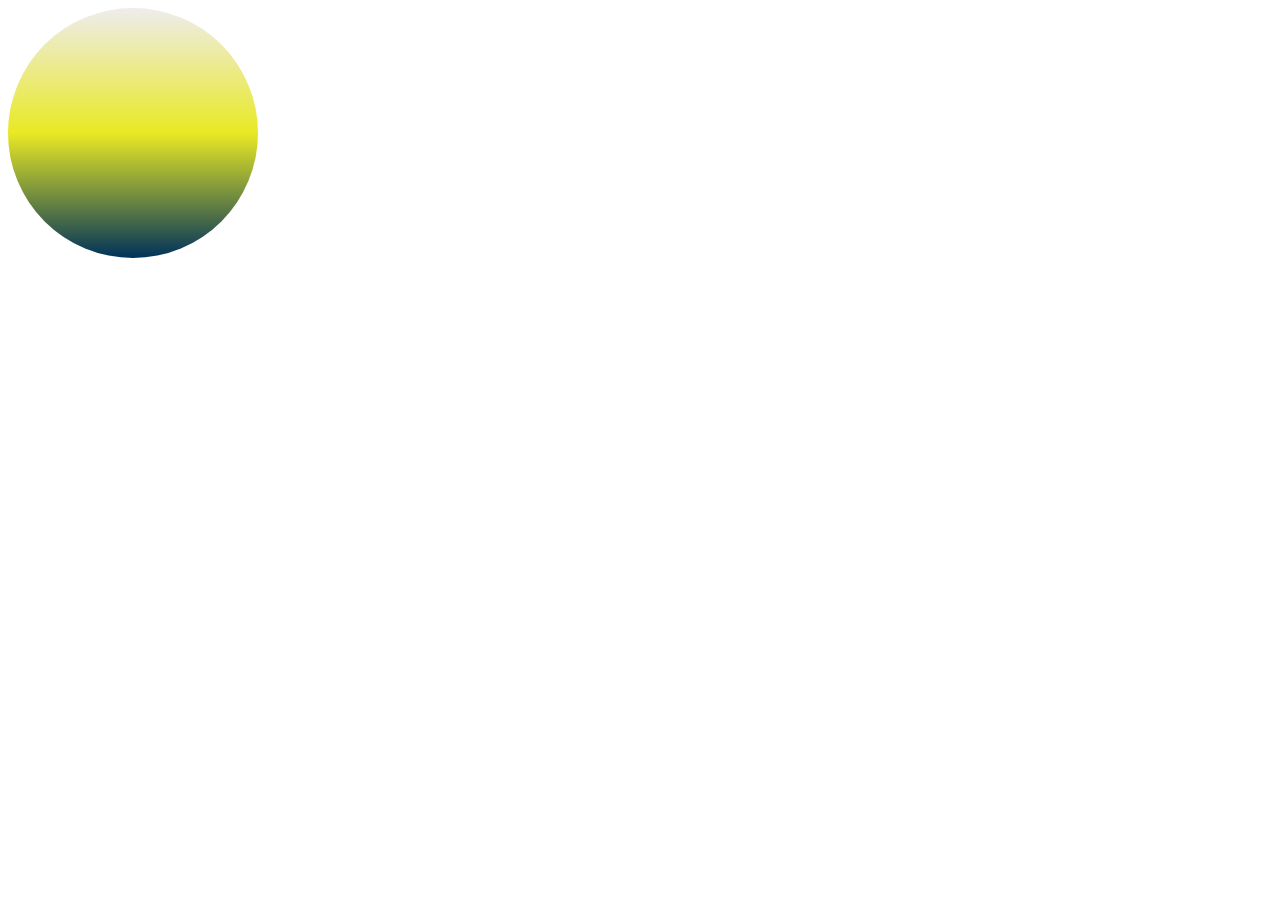
==== index.html @ 6e187801 "Under Maintance" ====
<!DOCTYPE html>
<html lang="en">
<head>
    <meta charset="UTF-8">
    <meta http-equiv="X-UA-Compatible" content="IE=edge">
    <meta name="viewport" content="width=device-width, initial-scale=1.0">
    <title>Under procces</title>
    <style>
        .maintance{
            height: 500px;
            width: 100%;
            background-image: url('https://www.seedprod.com/wp-content/uploads/2020/09/maintenance-mode-page-templates.jpg');
            background-position: center;
            background-size: auto;
            background-repeat: no-repeat;
        }
        #div1 {
            width: 220px;
            height: 200px;
            position:absolute;
            animation: mymove 4s infinite;
            background-image: linear-gradient(to bottom, rgb(238, 236, 236), #e9e923, rgb(0,50,90));
            
            border-radius: 50%;
            padding-top: 50px;
            padding-left: 30px;
            text-align: center;
        }

    @keyframes mymove {
        from {left: 0px;}
        to {left: 41%;};   
    }
    </style>
</head>
<body>
    <div id="div1"></div>
    <div class="maintance"> </div>
    <!-- <img src="https://www.seedprod.com/wp-content/uploads/2020/09/maintenance-mode-page-templates.jpg" alt=""> -->
    <script>
        const myTimeout = setTimeout(myGreeting, 3000);

        function myGreeting() {
            document.getElementById("div1").innerHTML = "<h1>Under Maintance</h1>"
        }
    </script>
</body>
</html>
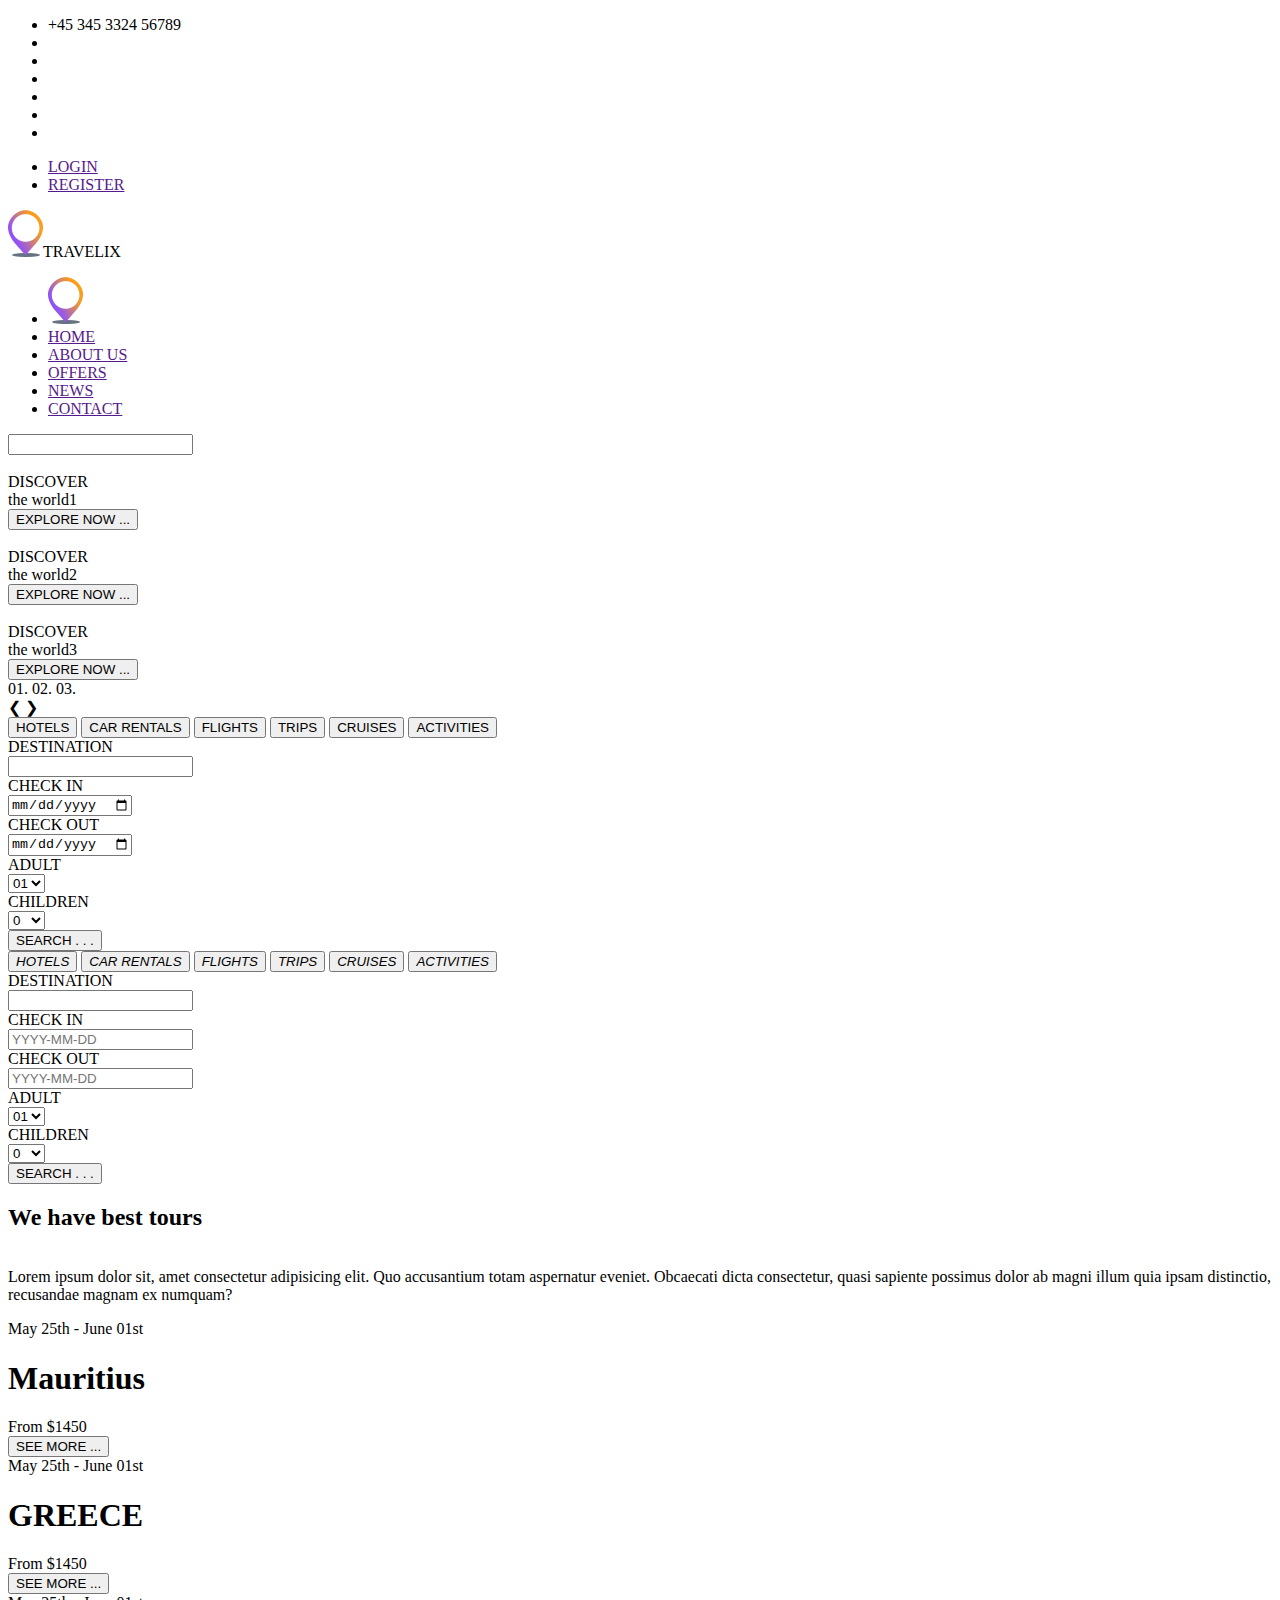
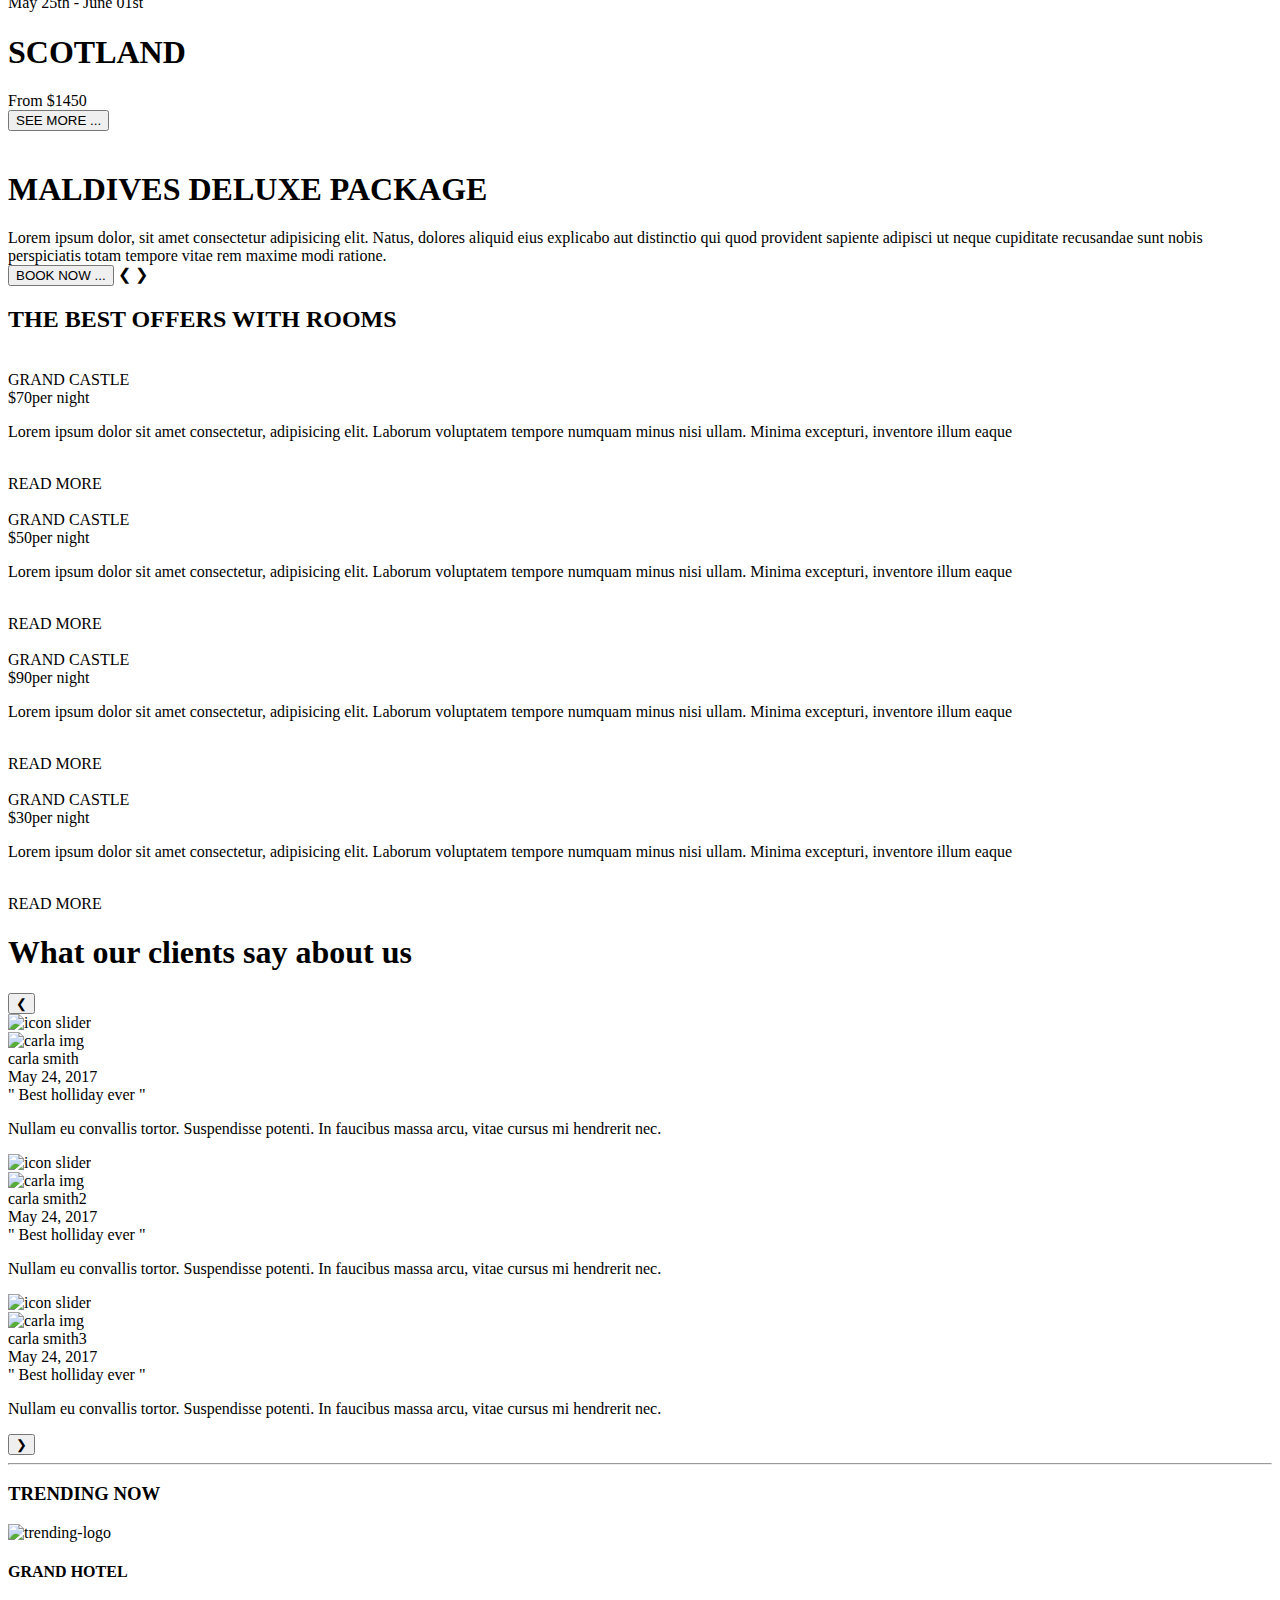
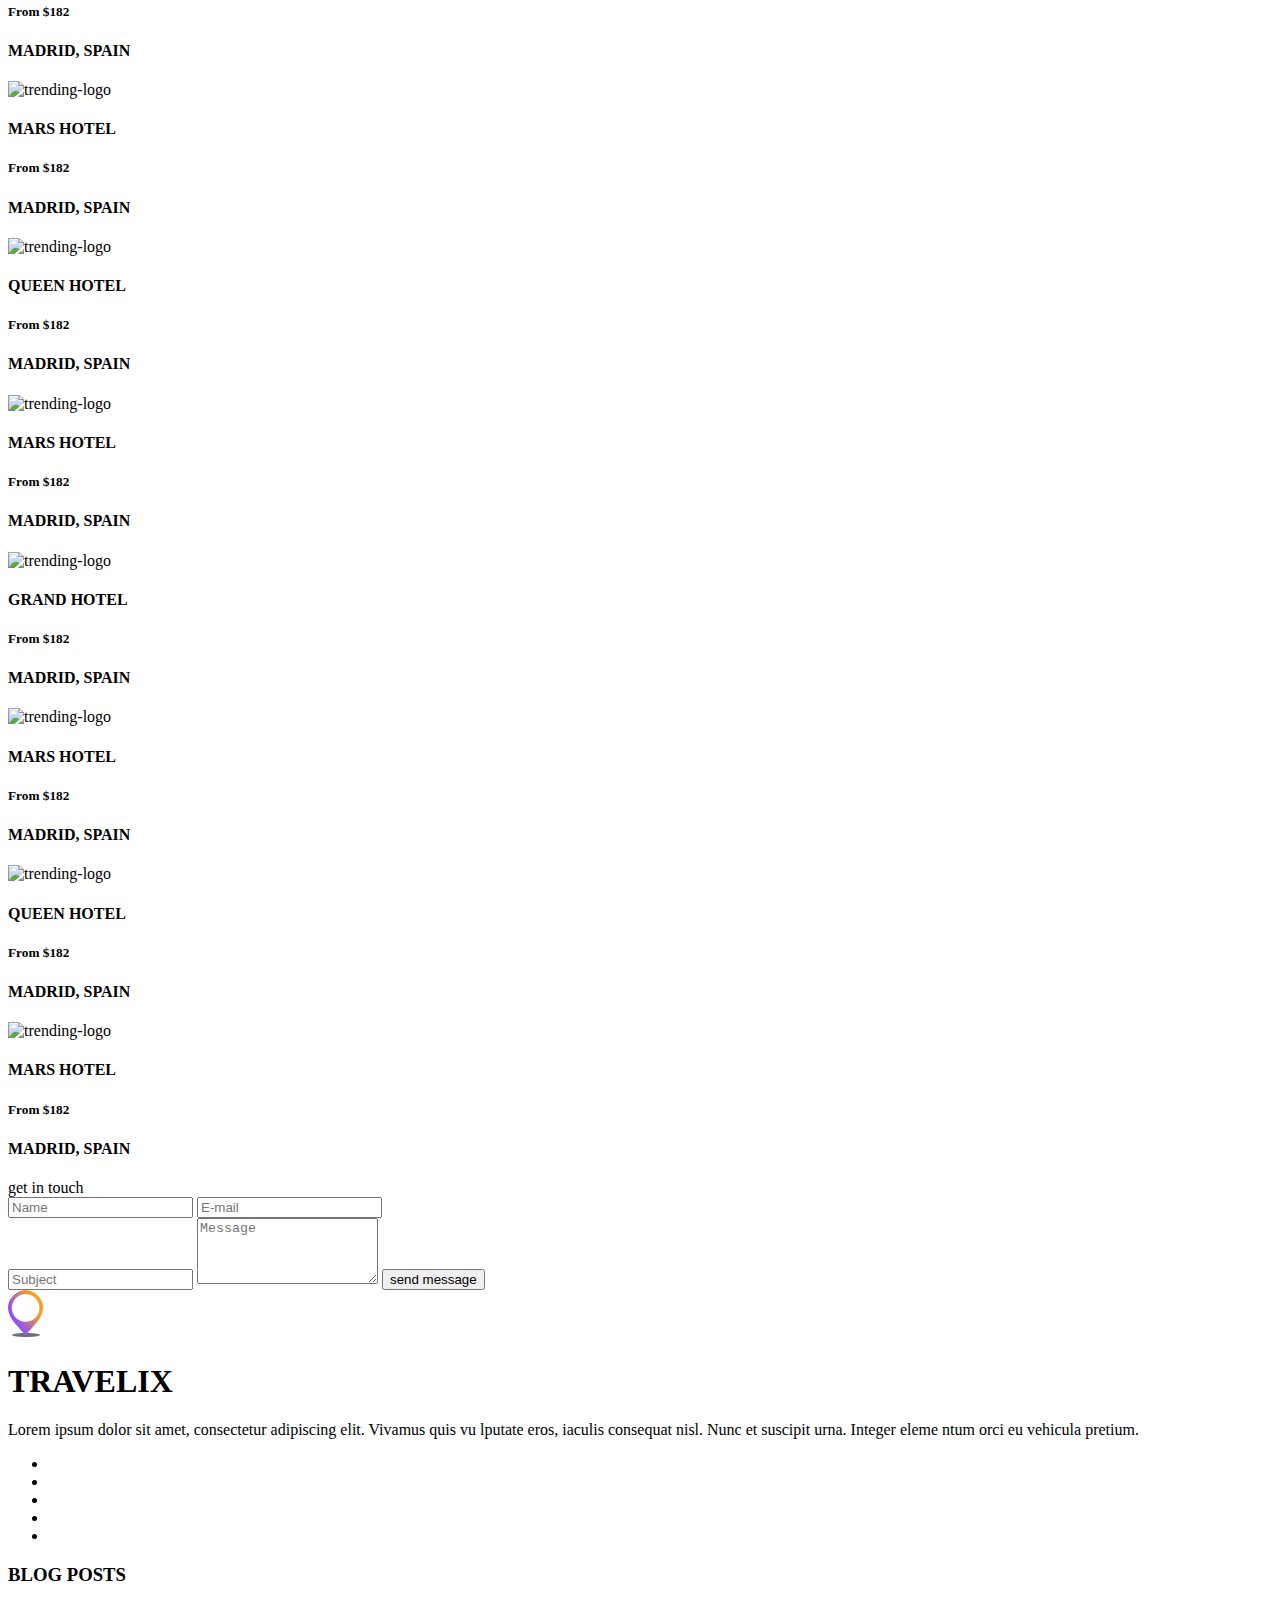
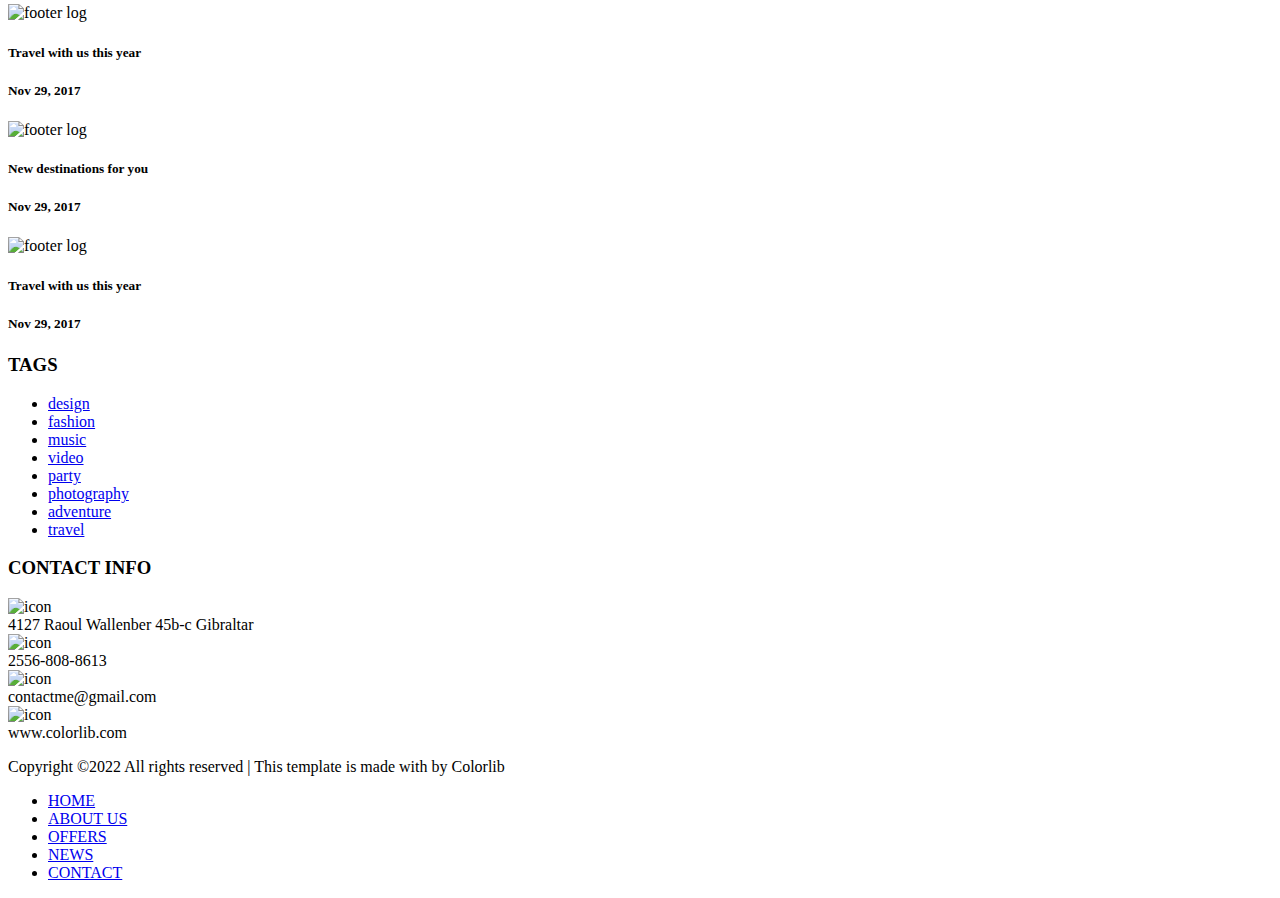
==== commit 77351bf9: "index file" ====
--- a/index.html
+++ b/index.html
@@ -4,45 +4,774 @@
     <meta charset="UTF-8">
     <meta http-equiv="X-UA-Compatible" content="IE=edge">
     <meta name="viewport" content="width=device-width, initial-scale=1.0">
-    <title>Under procces</title>
-    <style>
-        .maintance{
-            height: 500px;
-            width: 100%;
-            background-image: url('https://www.seedprod.com/wp-content/uploads/2020/09/maintenance-mode-page-templates.jpg');
-            background-position: center;
-            background-size: auto;
-            background-repeat: no-repeat;
-        }
-        #div1 {
-            width: 220px;
-            height: 200px;
-            position:absolute;
-            animation: mymove 4s infinite;
-            background-image: linear-gradient(to bottom, rgb(238, 236, 236), #e9e923, rgb(0,50,90));
-            
-            border-radius: 50%;
-            padding-top: 50px;
-            padding-left: 30px;
-            text-align: center;
-        }
-
-    @keyframes mymove {
-        from {left: 0px;}
-        to {left: 41%;};   
-    }
-    </style>
+    <title>Travelix</title>
+    <script src="https://kit.fontawesome.com/c14fc2b87b.js" crossorigin="anonymous"></script>
+    <!-- <script src="https://kit.fontawesome.com/052942d93d.js" crossorigin="anonymous"></script> -->
+    <link rel="preconnect" href="https://fonts.googleapis.com">
+    <link rel="preconnect" href="https://fonts.gstatic.com" crossorigin>
+    <link href="https://fonts.googleapis.com/css2?family=Abril+Fatface&family=Comforter&family=Dancing+Script:wght@700&family=El+Messiri&family=Inspiration&family=Lato:wght@300&family=Montserrat:ital@1&family=Roboto:wght@400;700&family=Sacramento&family=Twinkle+Star&display=swap" rel="stylesheet">
+    <link rel="stylesheet" href="css/index.css">
 </head>
 <body>
-    <div id="div1"></div>
-    <div class="maintance"> </div>
-    <!-- <img src="https://www.seedprod.com/wp-content/uploads/2020/09/maintenance-mode-page-templates.jpg" alt=""> -->
-    <script>
-        const myTimeout = setTimeout(myGreeting, 3000);
-
-        function myGreeting() {
-            document.getElementById("div1").innerHTML = "<h1>Under Maintance</h1>"
-        }
-    </script>
+    <div class="nav-container">
+        <div class="top-nav-bar">
+            <div class="left-part">
+                    <ul>
+                        <li class="phone">+45 345 3324 56789</li>
+                        <li class="icon"><a href=""><i class="fab fa-pinterest"></i></a></li>
+                        <li class="icon"><a href=""><i class="fab fa-facebook-f"></i></a></li>
+                        <li class="icon"><a href=""><i class="fab fa-twitter"></i></a></li>
+                        <li class="icon"><a href=""><i class="fab fa-facebook-f"></i></a></li>
+                        <li class="icon"><a href=""><i class="fab fa-twitter"></i></a></li>
+                        <li class="icon"><a href=""><i class="fab fa-linkedin-in"></i></a></li>
+                    </ul>
+            </div>
+            <div class="right-part">
+                    <ul>
+                        <li><a href="" class="login">LOGIN</a></li>
+                        <li><a href="" class="register"> REGISTER</a></li>
+                    </ul>
+            </div>
+        </div>
+        <div class="bottom-nav-bar">
+            <div class="logo">
+                <img src="[data-uri]" alt="">TRAVELIX
+            </div>
+            <div class="nav-bar">
+                <ul class="upper-target-ul">
+                    <div class="cross-mark"><i class="fas fa-times"></i></div>
+                    <li><img src="[data-uri]" alt=""></li>
+                    <li><a href="">HOME</a></li>
+                    <li><a href="">ABOUT US</a> </li>
+                    <li><a href="">OFFERS</a> </li>
+                    <li><a href="">NEWS</a> </li>
+                    <li><a href="">CONTACT</a> </li>
+                </ul>
+            </div>
+            <div class="search">
+                <input class="search-bar" type="text">
+                <i class="fas fa-search"></i>
+            </div>
+            <div class="burgur">
+                <div class="line1"></div>
+                <div class="line2"></div>
+                <div class="line3"></div>
+            </div>
+        </div>
+    </div>
+<!-- ---------------------------------------------------------------------------------------------------------------------------------- -->
+    <div class="slide-container">
+        <div class="slide fade">
+            <img src="https://preview.colorlib.com/theme/travelix/images/xhome_slider.jpg.pagespeed.ic.lLDKIDdpoS.webp" alt="">
+            <div class="caption">DISCOVER <br> <span>the world1 <br></span> 
+                <button class="explore">EXPLORE NOW ...</button>
+            </div>
+        </div>
+        <div class="slide fade">
+            <img src="https://preview.colorlib.com/theme/travelix/images/xhome_slider.jpg.pagespeed.ic.lLDKIDdpoS.webp" alt="">
+            <div class="caption">DISCOVER <br> <span>the world2 <br></span> 
+                <button class="explore">EXPLORE NOW ...</button>
+            </div>
+        </div>
+        <div class="slide fade">
+            <img src="https://preview.colorlib.com/theme/travelix/images/xhome_slider.jpg.pagespeed.ic.lLDKIDdpoS.webp" alt="">
+            <div class="caption">DISCOVER <br> <span>the world3 <br></span> 
+                <button class="explore">EXPLORE NOW ...</button>
+            </div>
+        </div>
+        <div class="click-number">        
+            <span class="number one" onclick="function_number(1)">01.</span>
+            <span class="number two" onclick="function_number(2)">02.</span>
+            <span class="number three" onclick="function_number(3)">03.</span>
+        </div>
+        <span class="arrow prev" onclick="controller(-1)">&#10094</span>
+        <span class="arrow next" onclick="controller(1)">&#10095</span>
+    </div>
+<!-- ---------------------------------------------------------------------------------------------------------------------------------- -->
+    <div class="options-form">
+        <div class="upper-options">
+                <button class="first-button"><i class="fas fa-hotel"></i><span>HOTELS</span></button>
+                <button><i class="fas fa-car"></i><span>CAR RENTALS</span></button>
+                <button><i class="fas fa-plane-departure"></i><span>FLIGHTS</span></button>
+                <button><i class="fas fa-umbrella-beach"></i><span>TRIPS</span></button>
+                <button><i class="fas fa-ship"></i><span>CRUISES</span></button>
+                <button class="last-button"><i class="fas fa-swimmer"></i><span>ACTIVITIES</span></button>
+        </div>
+        <div class="form-div">
+            <form class="destination-form">
+                <div class="destination-box1">                
+                    <label for="destination">DESTINATION</label><br>
+                    <input type="text">
+                </div>
+                <div class="destination-box2">
+                    <label for="checkin">CHECK IN</label><br>
+                    <input type="date">
+                </div>
+                <div class="destination-box3">
+                    <label for="checkout">CHECK OUT</label><br>
+                    <input type="date">
+                </div>
+                <div class="destination-box4">
+                    <label for="adultNumber">ADULT</label><br>
+                    <select name="" id="adults">
+                        <option value="1">01</option>
+                        <option value="2">02</option>
+                        <option value="3">03</option>
+                    </select>
+                </div>
+                <div class="destination-box5">
+                    <label for="childrenNumber">CHILDREN</label><br>
+                    <select name="" id="children">
+                            <option value="1">0</option>
+                            <option value="2">02</option>
+                            <option value="3">03</option>
+                    </select>
+                </div>
+                <div class="destination-box6">
+                    <input type="submit" value="SEARCH . . .">
+                </div>
+            </form>
+        </div>
+    </div>
+    <div class="options-and-form-box">
+        <div class="options-div">
+            <button><i class="fas fa-hotel"><span>HOTELS</span></i></button>
+            <button><i class="fas fa-car"><span>CAR RENTALS</span></i></button>
+            <button><i class="fas fa-plane-departure"><span>FLIGHTS</span></i></button>
+            <button><i class="fas fa-umbrella-beach"><span>TRIPS</span></i></button>
+            <button><i class="fas fa-ship"><span>CRUISES</span></i></button>
+            <button><i class="fas fa-swimmer"><span>ACTIVITIES</span></i></button>
+        </div>
+        <div class="forms-div">
+            <div class="box1">
+                <label for="destination">DESTINATION</label><br>
+                <input type="text">
+            </div>
+            <div class="box2">
+                <label for="checkin">CHECK IN</label><br>
+                <input type="text" placeholder="YYYY-MM-DD">
+            </div>
+            <div class="box3">
+                <label for="destination">CHECK OUT</label><br>
+                <input type="text" placeholder="YYYY-MM-DD">
+            </div>
+            <div class="box4">
+                <label for="adultNumber">ADULT</label><br>
+                <select name="" id="adults">
+                    <option value="1">01</option>
+                    <option value="2">02</option>
+                    <option value="3">03</option>
+                </select>
+            </div>
+            <div class="box5">
+                <label for="childrenNumber">CHILDREN</label><br>
+                <select name="" id="children">
+                        <option value="1">0</option>
+                        <option value="2">02</option>
+                        <option value="3">03</option>
+                </select>
+            </div>
+            <div class="box6">
+                <input type="submit" id="submit" value="SEARCH . . .">
+            </div>
+        </div>
+    </div>
+<!-- ---------------------------------------------------------------------------------------------------------------------------------- -->
+    <div class="best-tours">
+        <div class="description">
+            <h2>We have best tours</h2>
+            <p><br> Lorem ipsum dolor sit, amet consectetur adipisicing elit. Quo accusantium totam aspernatur eveniet. Obcaecati dicta consectetur, quasi sapiente possimus dolor ab magni illum quia ipsam distinctio, recusandae magnam ex numquam?</p>
+        </div>
+        <div class="cards">
+            <div class="card mauritius">
+                <div class="div-date">
+                     May 25th - June 01st   
+                </div>
+                <div class="name-div">
+                    <h1>Mauritius</h1>
+                    <div class="price">From $1450</div>
+                    <div class="rating rating_4">
+                        <i class="fa fa-star star1"></i>
+                        <i class="fa fa-star star2"></i>
+                        <i class="fa fa-star star3"></i>
+                        <i class="fa fa-star star4"></i>
+                        <i class="fa fa-star star5"></i>
+                    </div>
+                </div>
+                <button class="see-more">SEE MORE ...</button>
+            </div>
+            <div class="card greece">
+                <div class="div-date">
+                    May 25th - June 01st   
+               </div>
+               <div class="name-div">
+                   <h1>GREECE</h1>
+                   <div class="price">From $1450</div>
+                   <div class="rating rating_4">
+                       <i class="fa fa-star star1"></i>
+                       <i class="fa fa-star star2"></i>
+                       <i class="fa fa-star star3"></i>
+                       <i class="fa fa-star star4"></i>
+                       <i class="fa fa-star star5"></i>
+                   </div>
+               </div>
+               <button class="see-more">SEE MORE ...</button>
+            </div>
+            <div class="card scotland">
+                <div class="div-date">
+                    May 25th - June 01st   
+               </div>
+               <div class="name-div">
+                   <h1>SCOTLAND</h1>
+                   <div class="price">From $1450</div>
+                   <div class="rating rating_4">
+                       <i class="fa fa-star star1"></i>
+                       <i class="fa fa-star star2"></i>
+                       <i class="fa fa-star star3"></i>
+                       <i class="fa fa-star star4"></i>
+                       <i class="fa fa-star star5"></i>
+                   </div>
+               </div>
+               <button class="see-more">SEE MORE ...</button>
+            </div>
+        </div>
+    </div>
+<!-- ---------------------------------------------------------------------------------------------------------------------------------- -->
+    <div class="maldives-deluxe-container">
+        <div class="image">
+            <img src="https://preview.colorlib.com/theme/travelix/images/xcta.jpg.pagespeed.ic.m69gPEowgD.webp" alt="">
+        </div>
+        <div class="overall-container">
+            <div class="heading">
+                <h1>MALDIVES DELUXE PACKAGE</h1>
+            </div>
+            <div class="star">
+                <i class="fa fa-star star1"></i>
+                <i class="fa fa-star star2"></i>
+                <i class="fa fa-star star3"></i>
+                <i class="fa fa-star star4"></i>
+                <i class="fa fa-star star5"></i>
+            </div>
+            <div class="content">
+                Lorem ipsum dolor, sit amet consectetur adipisicing elit. Natus, dolores aliquid eius explicabo aut distinctio qui quod provident sapiente adipisci ut neque cupiditate recusandae sunt nobis perspiciatis totam tempore vitae rem maxime modi ratione.
+            </div>
+            <button class="book-now">BOOK NOW ...</button>
+            <span class="arrow prev" onclick="controller(-1)">&#10094</span>
+            <span class="arrow next" onclick="controller(1)">&#10095</span>
+        </div>
+    </div>
+<!-- ---------------------------------------------------------------------------------------------------------------------------------- -->
+
+<div class="best-offers">
+    <div class="heading">
+        <h2>THE BEST OFFERS WITH ROOMS</h2>
+    </div>
+    <div class="offers-grid">
+        <div class="grid1 all-grid">
+            <div class="box1">
+                <img src="https://preview.colorlib.com/theme/travelix/images/xoffer_1.jpg.pagespeed.ic.LnLHOsFCJq.webp" alt="">
+                <div class="offer-title">
+                    GRAND CASTLE
+                </div>
+            </div>
+            <div class="box2">
+                <div class="offers_price">$70<span>per night</span></div>
+                <div class="star">
+                    <i class="fa fa-star star1"></i>
+                    <i class="fa fa-star star2"></i>
+                    <i class="fa fa-star star3"></i>
+                    <i class="fa fa-star star4"></i>
+                    <i class="fa fa-star star5"></i>
+                </div>
+                <div class="offer-desciption">
+                    <p>Lorem ipsum dolor sit amet consectetur, adipisicing elit. Laborum voluptatem tempore numquam minus nisi ullam. Minima excepturi, inventore illum eaque   </p>
+                </div>
+
+                <div class="icon">
+                    <img src="https://preview.colorlib.com/theme/travelix/images/xpost.png.pagespeed.ic.8S9NJqfU1S.webp" alt="">
+                    <img src="https://preview.colorlib.com/theme/travelix/images/xcompass.png.pagespeed.ic.BMlGyHi2Dm.webp" alt="">
+                    <img src="https://preview.colorlib.com/theme/travelix/images/xbicycle.png.pagespeed.ic.-D-2GN2myH.webp" alt="">
+                    <img src="https://preview.colorlib.com/theme/travelix/images/xsailboat.png.pagespeed.ic.bAIbYdxQvf.webp" alt="">
+                </div>
+                <div class="read-more">READ MORE</div>
+            </div>
+        </div>
+        <div class="grid2 all-grid">
+            <div class="box1">
+                <img src="https://preview.colorlib.com/theme/travelix/images/xoffer_2.jpg.pagespeed.ic.HA9cJExNCg.webp" alt="">
+                <div class="offer-title">
+                    GRAND CASTLE
+                </div>
+            </div>
+            <div class="box2">
+                <div class="offers_price">$50<span>per night</span></div>
+                <div class="star">
+                    <i class="fa fa-star star1"></i>
+                    <i class="fa fa-star star2"></i>
+                    <i class="fa fa-star star3"></i>
+                    <i class="fa fa-star star4"></i>
+                    <i class="fa fa-star star5"></i>
+                </div>
+                <div class="offer-desciption">
+                    <p>Lorem ipsum dolor sit amet consectetur, adipisicing elit. Laborum voluptatem tempore numquam minus nisi ullam. Minima excepturi, inventore illum eaque   </p>
+                </div>
+
+                <div class="icon">
+                    <img src="https://preview.colorlib.com/theme/travelix/images/xpost.png.pagespeed.ic.8S9NJqfU1S.webp" alt="">
+                    <img src="https://preview.colorlib.com/theme/travelix/images/xcompass.png.pagespeed.ic.BMlGyHi2Dm.webp" alt="">
+                    <img src="https://preview.colorlib.com/theme/travelix/images/xbicycle.png.pagespeed.ic.-D-2GN2myH.webp" alt="">
+                    <img src="https://preview.colorlib.com/theme/travelix/images/xsailboat.png.pagespeed.ic.bAIbYdxQvf.webp" alt="">
+                </div>
+                <div class="read-more">READ MORE</div>
+            </div>
+        </div>
+        <div class="grid3 all-grid">
+            <div class="box1">
+                <img src="https://preview.colorlib.com/theme/travelix/images/xoffer_3.jpg.pagespeed.ic.9JfYNcm8fb.webp" alt="">
+                <div class="offer-title">
+                    GRAND CASTLE
+                </div>
+            </div>
+            <div class="box2">
+                <div class="offers_price">$90<span>per night</span></div>
+                <div class="star">
+                    <i class="fa fa-star star1"></i>
+                    <i class="fa fa-star star2"></i>
+                    <i class="fa fa-star star3"></i>
+                    <i class="fa fa-star star4"></i>
+                    <i class="fa fa-star star5"></i>
+                </div>
+                <div class="offer-desciption">
+                    <p>Lorem ipsum dolor sit amet consectetur, adipisicing elit. Laborum voluptatem tempore numquam minus nisi ullam. Minima excepturi, inventore illum eaque   </p>
+                </div>
+
+                <div class="icon">
+                    <img src="https://preview.colorlib.com/theme/travelix/images/xpost.png.pagespeed.ic.8S9NJqfU1S.webp" alt="">
+                    <img src="https://preview.colorlib.com/theme/travelix/images/xcompass.png.pagespeed.ic.BMlGyHi2Dm.webp" alt="">
+                    <img src="https://preview.colorlib.com/theme/travelix/images/xbicycle.png.pagespeed.ic.-D-2GN2myH.webp" alt="">
+                    <img src="https://preview.colorlib.com/theme/travelix/images/xsailboat.png.pagespeed.ic.bAIbYdxQvf.webp" alt="">
+                </div>
+                <div class="read-more">READ MORE</div>
+            </div>
+        </div>
+        <div class="grid4 all-grid">
+            <div class="box1">
+                <img src="https://preview.colorlib.com/theme/travelix/images/xoffer_4.jpg.pagespeed.ic.sP-uVX8-UR.webp" alt="">
+                <div class="offer-title">
+                    GRAND CASTLE
+                </div>
+            </div>
+            <div class="box2">
+                <div class="offers_price">$30<span>per night</span></div>
+                <div class="star">
+                    <i class="fa fa-star star1"></i>
+                    <i class="fa fa-star star2"></i>
+                    <i class="fa fa-star star3"></i>
+                    <i class="fa fa-star star4"></i>
+                    <i class="fa fa-star star5"></i>
+                </div>
+                <div class="offer-desciption">
+                    <p>Lorem ipsum dolor sit amet consectetur, adipisicing elit. Laborum voluptatem tempore numquam minus nisi ullam. Minima excepturi, inventore illum eaque   </p>
+                </div>
+
+                <div class="icon">
+                    <img src="https://preview.colorlib.com/theme/travelix/images/xpost.png.pagespeed.ic.8S9NJqfU1S.webp" alt="">
+                    <img src="https://preview.colorlib.com/theme/travelix/images/xcompass.png.pagespeed.ic.BMlGyHi2Dm.webp" alt="">
+                    <img src="https://preview.colorlib.com/theme/travelix/images/xbicycle.png.pagespeed.ic.-D-2GN2myH.webp" alt="">
+                    <img src="https://preview.colorlib.com/theme/travelix/images/xsailboat.png.pagespeed.ic.bAIbYdxQvf.webp" alt="">
+                </div>
+                <div class="read-more">READ MORE</div>
+            </div>
+        </div>
+    </div>
+</div>
+
+
+<!-- BY SURAJ--------------------------------------------- -->
+<div class="client">
+    <h1>What our clients say about us</h1>
+    <div class="test_slide_container" onload="show()">
+        <div class="left-button" class="button">
+            <button onclick="moveLeft()">&#10094;</button>
+        </div>
+        <div class="test-item" id="c1">
+            <div class="test-icon">
+                <img src="https://preview.colorlib.com/theme/travelix/images/xbackpack.png.pagespeed.ic.FSTbvACRee.webp"
+                    alt="icon slider">
+            </div>
+            <div class="test-item-img-container">
+                <img src="https://preview.colorlib.com/theme/travelix/images/xtest_1.jpg.pagespeed.ic.-6ItEd8cDS.webp"
+                    alt="carla img">
+            </div>
+            <div class="test_item_info">
+                <div class="test_name">carla smith</div>
+                <div class="test_date">May 24, 2017</div>
+            </div>
+            <div class="test-quote">
+                <div class="test_quote_title">" Best holliday ever "</div>
+                <p class="test_quote_text">Nullam eu convallis tortor. Suspendisse potenti. In faucibus massa arcu,
+                    vitae cursus mi hendrerit nec.</p>
+            </div>
+        </div>
+
+
+        <div class="test-item" id="c2">
+            <div class="test-icon">
+                <img src="https://preview.colorlib.com/theme/travelix/images/xbackpack.png.pagespeed.ic.FSTbvACRee.webp"
+                    alt="icon slider">
+            </div>
+            <div class="test-item-img-container">
+                <img src="https://preview.colorlib.com/theme/travelix/images/xtest_3.jpg.pagespeed.ic.ewoEOM4gUF.webp"
+                    alt="carla img">
+            </div>
+            <div class="test_item_info">
+                <div class="test_name">carla smith2</div>
+                <div class="test_date">May 24, 2017</div>
+            </div>
+            <div class="test-quote">
+                <div class="test_quote_title">" Best holliday ever "</div>
+                <p class="test_quote_text">Nullam eu convallis tortor. Suspendisse potenti. In faucibus massa arcu,
+                    vitae cursus mi hendrerit nec.</p>
+            </div>
+        </div>
+
+        <div class="test-item" id="c3">
+            <div class="test-icon">
+                <img src="https://preview.colorlib.com/theme/travelix/images/xbackpack.png.pagespeed.ic.FSTbvACRee.webp"
+                    alt="icon slider">
+            </div>
+            <div class="test-item-img-container">
+                <img src="https://preview.colorlib.com/theme/travelix/images/xtest_2.jpg.pagespeed.ic.PdNyty5fyM.webp"
+                    alt="carla img">
+            </div>
+            <div class="test_item_info">
+                <div class="test_name">carla smith3</div>
+                <div class="test_date">May 24, 2017</div>
+            </div>
+            <div class="test-quote">
+                <div class="test_quote_title">" Best holliday ever "</div>
+                <p class="test_quote_text">Nullam eu convallis tortor. Suspendisse potenti. In faucibus massa arcu,
+                    vitae cursus mi hendrerit nec.</p>
+            </div>
+        </div>
+
+        <!-- <div class="test-item" id="c4">
+            <div class="test-icon">
+                <img src="https://preview.colorlib.com/theme/travelix/images/xbackpack.png.pagespeed.ic.FSTbvACRee.webp"
+                    alt="icon slider">
+            </div>
+            <div class="test-item-img-container">
+                <img src="https://preview.colorlib.com/theme/travelix/images/xtest_1.jpg.pagespeed.ic.-6ItEd8cDS.webp"
+                    alt="carla img">
+            </div>
+            <div class="test_item_info">
+                <div class="test_name">carla smith4</div>
+                <div class="test_date">May 24, 2017</div>
+            </div>
+            <div class="test-quote">
+                <div class="test_quote_title">" Best holliday ever "</div>
+                <p class="test_quote_text">Nullam eu convallis tortor. Suspendisse potenti. In faucibus massa arcu,
+                    vitae cursus mi hendrerit nec.</p>
+            </div>
+        </div> -->
+
+        <!-- <div class="test-item" id="c5">
+            <div class="test-icon">
+                <img src="https://preview.colorlib.com/theme/travelix/images/xbackpack.png.pagespeed.ic.FSTbvACRee.webp"
+                    alt="icon slider">
+            </div>
+            <div class="test-item-img-container">
+                <img src="https://preview.colorlib.com/theme/travelix/images/xtest_1.jpg.pagespeed.ic.-6ItEd8cDS.webp"
+                    alt="carla img">
+            </div>
+            <div class="test_item_info">
+                <div class="test_name">carla smith5</div>
+                <div class="test_date">May 24, 2017</div>
+            </div>
+            <div class="test-quote">
+                <div class="test_quote_title">" Best holliday ever "</div>
+                <p class="test_quote_text">Nullam eu convallis tortor. Suspendisse potenti. In faucibus massa arcu,
+                    vitae cursus mi hendrerit nec.</p>
+            </div>
+        </div> -->
+
+
+
+        <div class="right-button" class="button">
+            <button onclick="moveRight()">&#10095;</button>
+        </div>
+    </div>
+</div>
+
+<!-- client html end -->
+<hr class="after-client">
+
+<!-- trending html start -->
+<div class="home-trending">
+    <h3>TRENDING NOW</h3>
+    <div class="trending-hotels-container">
+
+        <div class="trending-hotels-card">
+            <div class="trending-logo">
+                <img src="https://preview.colorlib.com/theme/travelix/images/xtrend_1.png.pagespeed.ic.T7lv0FH9k0.webp"
+                    alt="trending-logo">
+            </div>
+            <div class="trending-description">
+                <h4>GRAND HOTEL</h4>
+                <h5>From $182</h5>
+                <h4>MADRID, SPAIN</h4>
+            </div>
+        </div>
+
+        <div class="trending-hotels-card">
+            <div class="trending-logo">
+                <img src="https://preview.colorlib.com/theme/travelix/images/xtrend_2.png.pagespeed.ic.RVoMK96K_o.webp"
+                    alt="trending-logo">
+            </div>
+            <div class="trending-description">
+                <h4>MARS HOTEL</h4>
+                <h5>From $182</h5>
+                <h4>MADRID, SPAIN</h4>
+            </div>
+        </div>
+
+        <div class="trending-hotels-card">
+            <div class="trending-logo">
+                <img src="https://preview.colorlib.com/theme/travelix/images/xtrend_3.png.pagespeed.ic.r-Q1a1RUR6.webp"
+                    alt="trending-logo">
+            </div>
+            <div class="trending-description">
+                <h4>QUEEN HOTEL</h4>
+                <h5>From $182</h5>
+                <h4>MADRID, SPAIN</h4>
+            </div>
+        </div>
+
+        <div class="trending-hotels-card">
+            <div class="trending-logo">
+                <img src="https://preview.colorlib.com/theme/travelix/images/xtrend_4.png.pagespeed.ic.IIP5He-Ysz.webp"
+                    alt="trending-logo">
+            </div>
+            <div class="trending-description">
+                <h4>MARS HOTEL</h4>
+                <h5>From $182</h5>
+                <h4>MADRID, SPAIN</h4>
+            </div>
+        </div>
+
+        <div class="trending-hotels-card">
+            <div class="trending-logo">
+                <img src="https://preview.colorlib.com/theme/travelix/images/xtrend_5.png.pagespeed.ic.7EI7n6G_29.webp"
+                    alt="trending-logo">
+            </div>
+            <div class="trending-description">
+                <h4>GRAND HOTEL</h4>
+                <h5>From $182</h5>
+                <h4>MADRID, SPAIN</h4>
+            </div>
+        </div>
+
+        <div class="trending-hotels-card">
+            <div class="trending-logo">
+                <img src="https://preview.colorlib.com/theme/travelix/images/xtrend_6.png.pagespeed.ic.VzjfNeZa0P.webp"
+                    alt="trending-logo">
+            </div>
+            <div class="trending-description">
+                <h4>MARS HOTEL</h4>
+                <h5>From $182</h5>
+                <h4>MADRID, SPAIN</h4>
+            </div>
+        </div>
+
+        <div class="trending-hotels-card">
+            <div class="trending-logo">
+                <img src="https://preview.colorlib.com/theme/travelix/images/xtrend_7.png.pagespeed.ic.zHzApqDPn0.webp"
+                    alt="trending-logo">
+            </div>
+            <div class="trending-description">
+                <h4>QUEEN HOTEL</h4>
+                <h5>From $182</h5>
+                <h4>MADRID, SPAIN</h4>
+            </div>
+        </div>
+
+        <div class="trending-hotels-card">
+            <div class="trending-logo">
+                <img src="https://preview.colorlib.com/theme/travelix/images/xtrend_8.png.pagespeed.ic.PnOWJ1cx4g.webp"
+                    alt="trending-logo">
+            </div>
+            <div class="trending-description">
+                <h4>MARS HOTEL</h4>
+                <h5>From $182</h5>
+                <h4>MADRID, SPAIN</h4>
+            </div>
+        </div>
+
+    </div>
+</div>
+
+<!-- trending html end -->
+
+
+
+
+<!-- background with get in touch start -->
+<div class="container-bg">
+    <div class="contact_form_container">
+        <div class="contact_title">get in touch</div>
+        <form action="#" id="contact_form" class="contact_form">
+            <div>
+                <input type="text" id="contact_form_name" class="contact_form_name input_field" placeholder="Name"
+                    required="" data-error="Name is required.">
+                <input type="text" id="contact_form_email" class="contact_form_email input_field"
+                    placeholder="E-mail" required="" data-error="Email is required.">
+            </div>
+
+            <input type="text" id="contact_form_subject" class="contact_form_subject input_field"
+                placeholder="Subject" required="" data-error="Subject is required.">
+            <textarea id="contact_form_message" class="text_field contact_form_message" name="message" rows="4"
+                placeholder="Message" required="" data-error="Please, write us a message."></textarea>
+            <button type="submit" id="form_submit_button" class="form_submit_button button">send message
+                <span></span>
+                <span></span>
+                <span></span>
+            </button>
+        </form>
+    </div>
+
+</div>
+
+</div>
+<!-- background with get touch in end -->
+
+
+<!-- top footer start -->
+<div class="top-footer">
+    <div>
+        <div>
+            <div>
+                <img  src="[data-uri]"
+                alt="LOGO" srcset="">
+            </div>
+            
+            <h1>TRAVELIX</h1>
+        </div>
+        <p>Lorem ipsum dolor sit amet, consectetur adipiscing elit. Vivamus quis vu lputate eros, iaculis consequat
+            nisl. Nunc et suscipit urna. Integer eleme ntum orci eu vehicula pretium.</p>
+        <ul>
+            <li><a href="#"><i class="fab fa-facebook"></i></a></li>
+            <li><a href="#"><i class="fab fa-pinterest"></i></a></li>
+            <li><a href="#"><i class="fab fa-twitter"></i></a></li>
+            <li><a href="#"><i class="fab fa-behance"></i></a></li>
+            <li><a href="#"><i class="fab fa-linkedin"></i></a></li>
+        </ul>
+    </div>
+
+    <div>
+        <h3>BLOG POSTS</h3>
+        <div>
+            <div class="blog-post-logo-container">
+                <img src="https://preview.colorlib.com/theme/travelix/images/xfooter_blog_1.jpg.pagespeed.ic.n5JT1wzbm-.webp"
+                alt="footer log">
+            </div>
+            
+            <div>
+                <h5>Travel with us this year</h5>
+                <h5>Nov 29, 2017</h5>
+            </div>
+        </div>
+        <div>
+            <div class="blog-post-logo-container">
+                <img src="https://preview.colorlib.com/theme/travelix/images/xfooter_blog_2.jpg.pagespeed.ic.u_Bp7zMu38.webp"
+                alt="footer log">
+            </div>
+            
+            <div>
+                <h5>New destinations for you</h5>
+                <h5>Nov 29, 2017</h5>
+            </div>
+        </div>
+        <div>
+            <div class="blog-post-logo-container">
+                <img src="https://preview.colorlib.com/theme/travelix/images/xfooter_blog_3.jpg.pagespeed.ic.XDkX_CloU3.webp"
+                alt="footer log">
+            </div>
+            
+            <div>
+                <h5>Travel with us this year</h5>
+                <h5>Nov 29, 2017</h5>
+            </div>
+        </div>
+    </div>
+
+    <div class="top-footer-tag-container">
+        <h3>TAGS</h3>
+        <div>
+            <ul>
+                <li><a href="#">design</a></li>
+                <li><a href="#">fashion</a></li>
+                <li><a href="#">music</a></li>
+                <li><a href="#">video</a></li>
+                <li><a href="#">party</a></li>
+                <li><a href="#">photography</a></li>
+                <li><a href="#">adventure</a></li>
+                <li><a href="#">travel</a></li>
+            </ul>
+        </div>
+    </div>
+
+    <div class="top-footer-content-info">
+        <h3>CONTACT INFO</h3>
+        <div class="contact-info-item">
+            <div class="contact-info-icon">
+                <img src="https://preview.colorlib.com/theme/travelix/images/placeholder.svg" alt="icon">
+            </div>
+            <div class="contact_info_text">4127 Raoul Wallenber 45b-c Gibraltar</div>
+        </div>
+
+        <div class="contact-info-item">
+            <div class="contact-info-icon">
+                <img src="https://preview.colorlib.com/theme/travelix/images/phone-call.svg" alt="icon">
+            </div>
+            <div class="contact_info_text">2556-808-8613</div>
+        </div>
+
+        <div class="contact-info-item">
+            <div class="contact-info-icon">
+                <img src="https://preview.colorlib.com/theme/travelix/images/message.svg" alt="icon">
+            </div>
+            <div class="contact_info_text">contactme@gmail.com</div>
+        </div>
+
+        <div class="contact-info-item">
+            <div class="contact-info-icon">
+                <img src="https://preview.colorlib.com/theme/travelix/images/planet-earth.svg" alt="icon">
+            </div>
+            <div class="contact_info_text">www.colorlib.com</div>
+        </div>
+
+    </div>
+</div>
+<!-- top footer end -->
+
+<!-- copyright footer start -->
+<div class="copyright">
+    <p>Copyright ©2022 All rights reserved | This template is made with<i class="fa fa-heart-o"></i> by <span>Colorlib</span></p>
+    <ul>
+        <li><a href="#">HOME</a></li>
+        <li><a href="#">ABOUT US</a></li>
+        <li><a href="#">OFFERS</a></li>
+        <li><a href="#">NEWS</a></li>
+        <li><a href="#">CONTACT</a></li>
+    </ul>
+</div>
+<!-- copyright footer end -->
+
+
+
+
+    
+
 </body>
 </html>
+<script src="index.js"></script>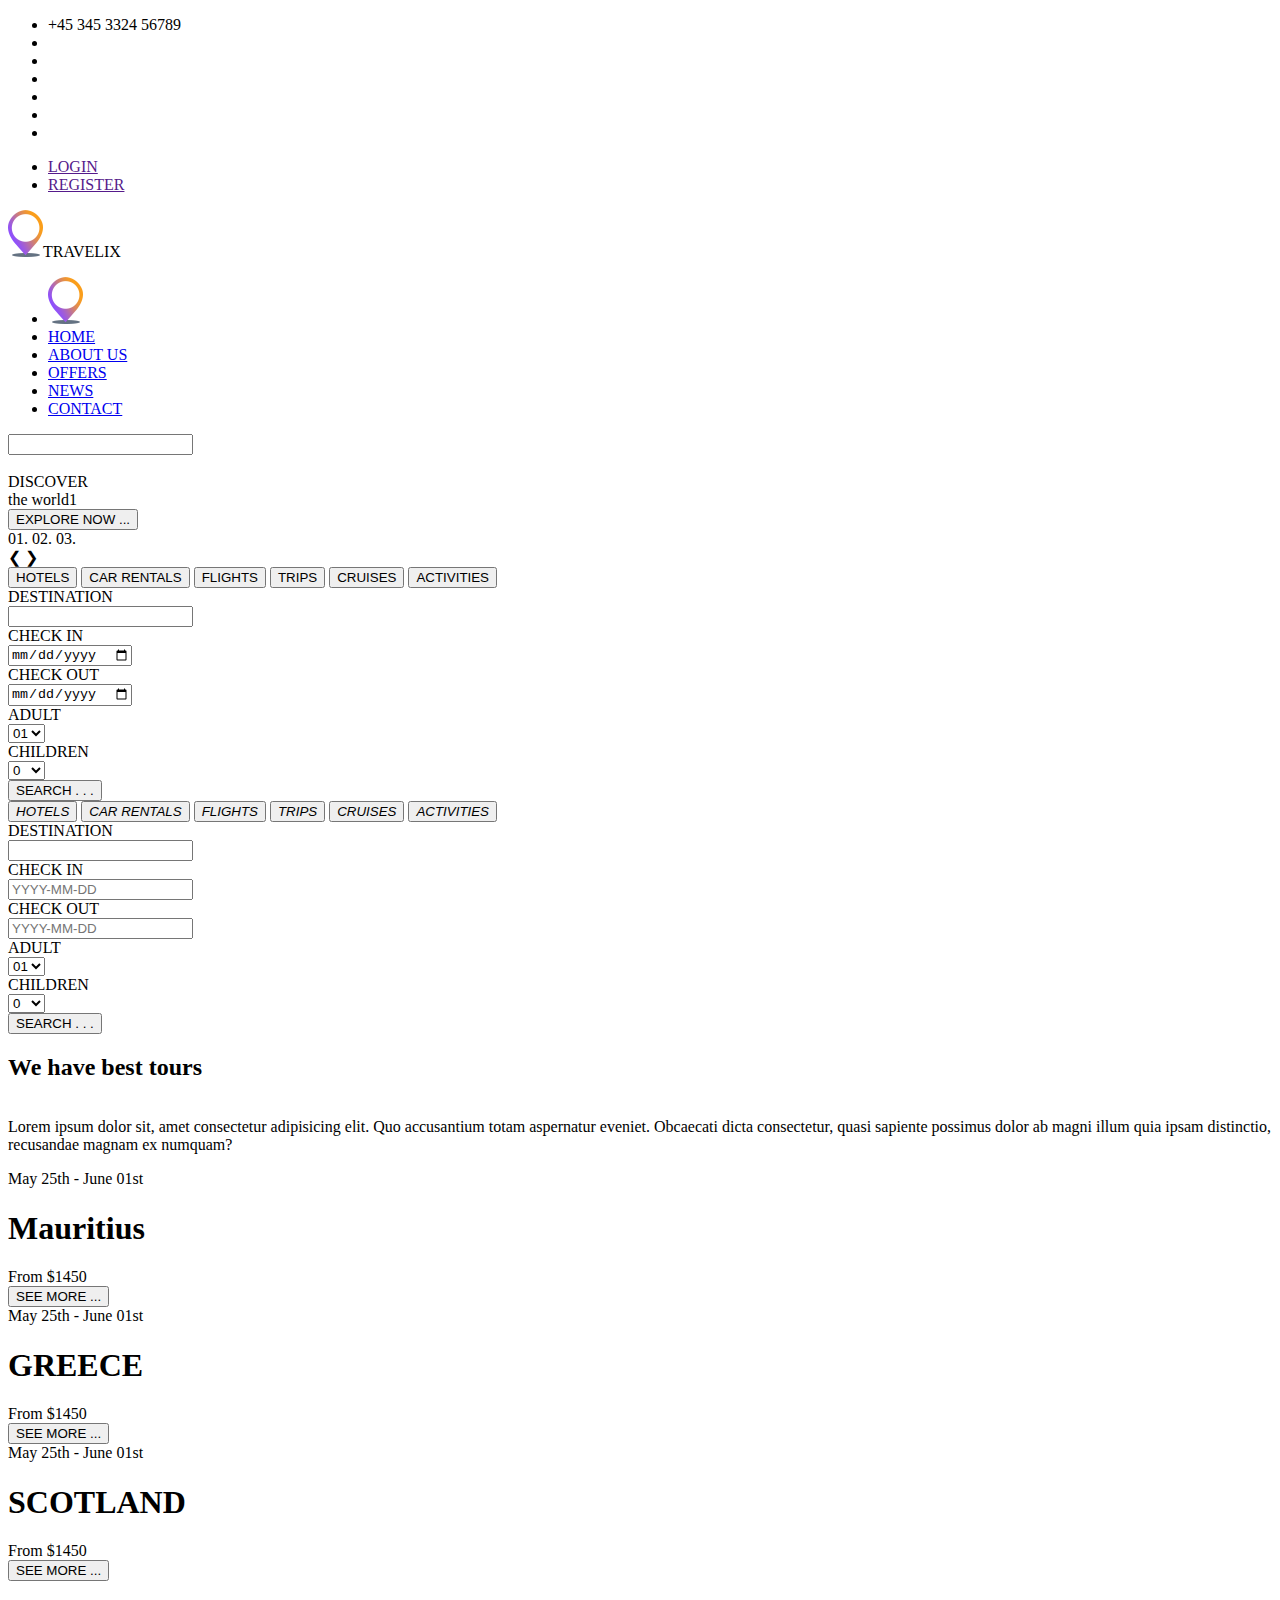
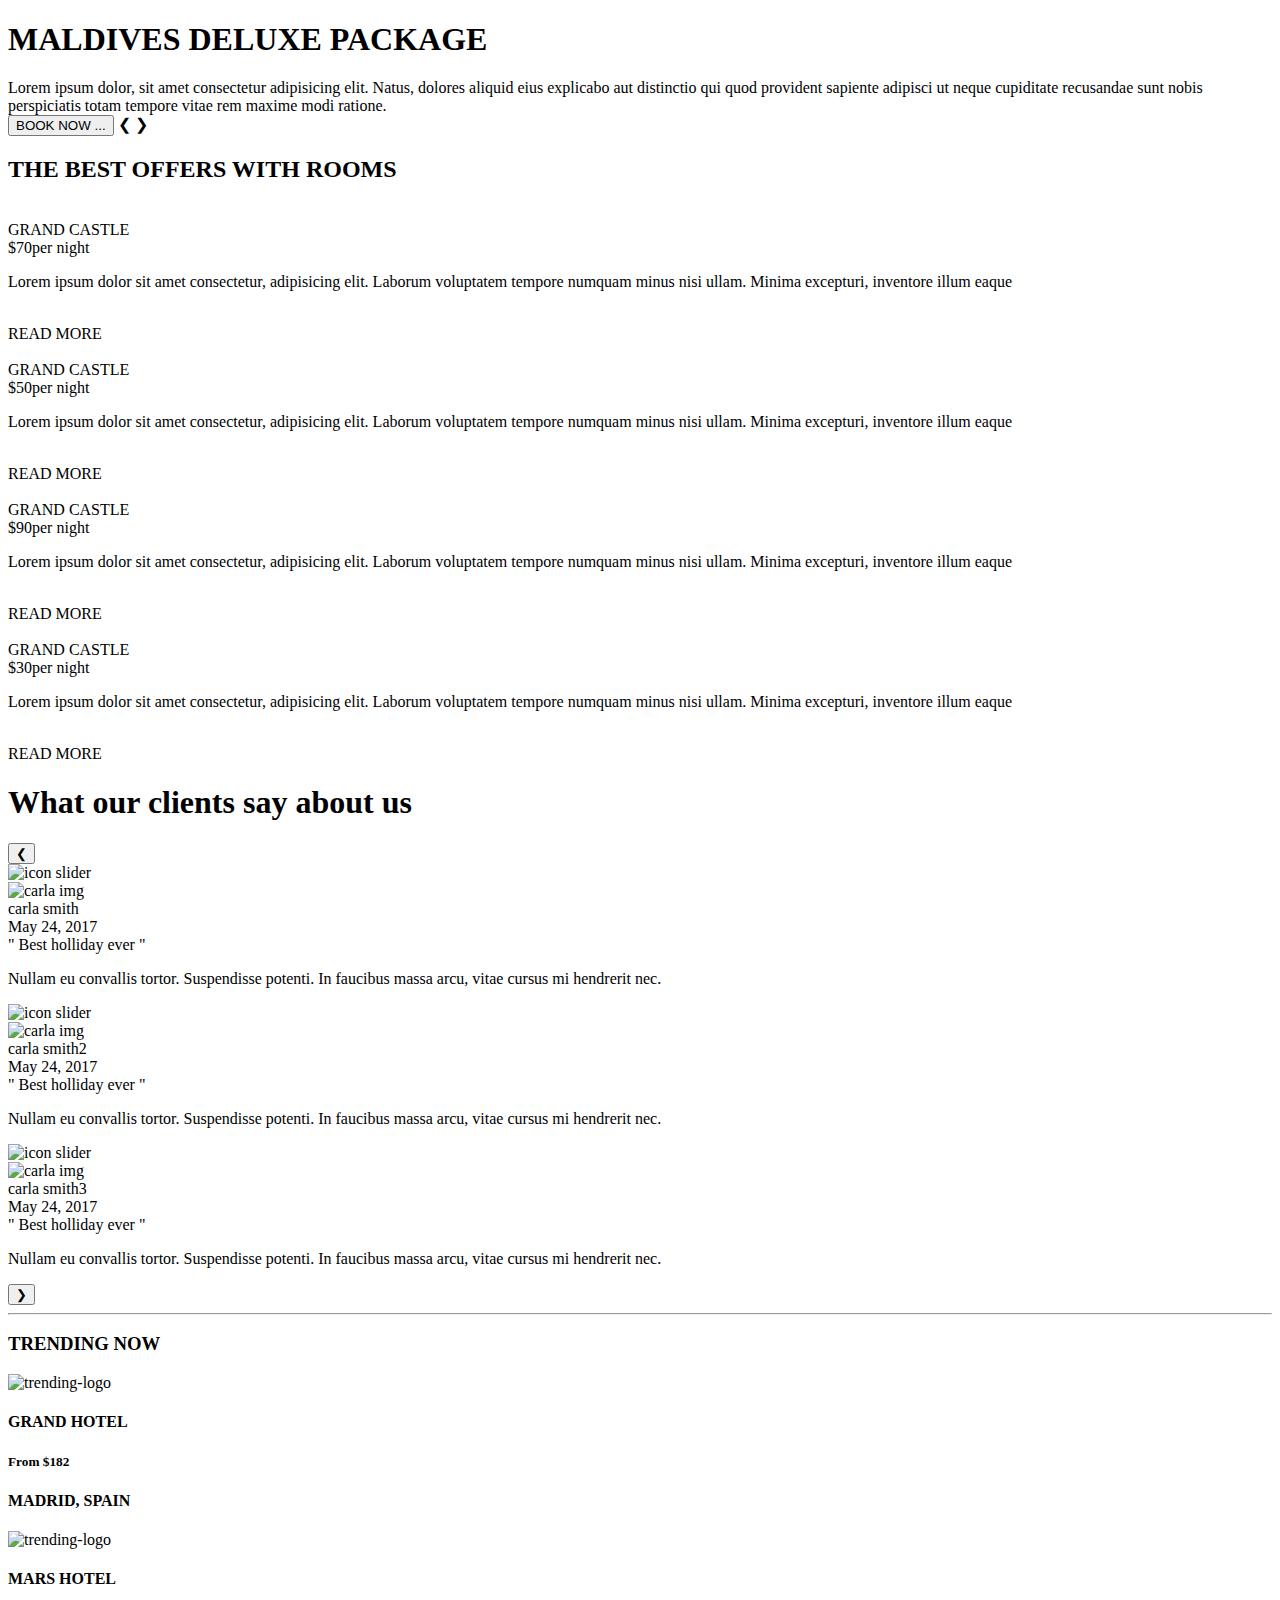
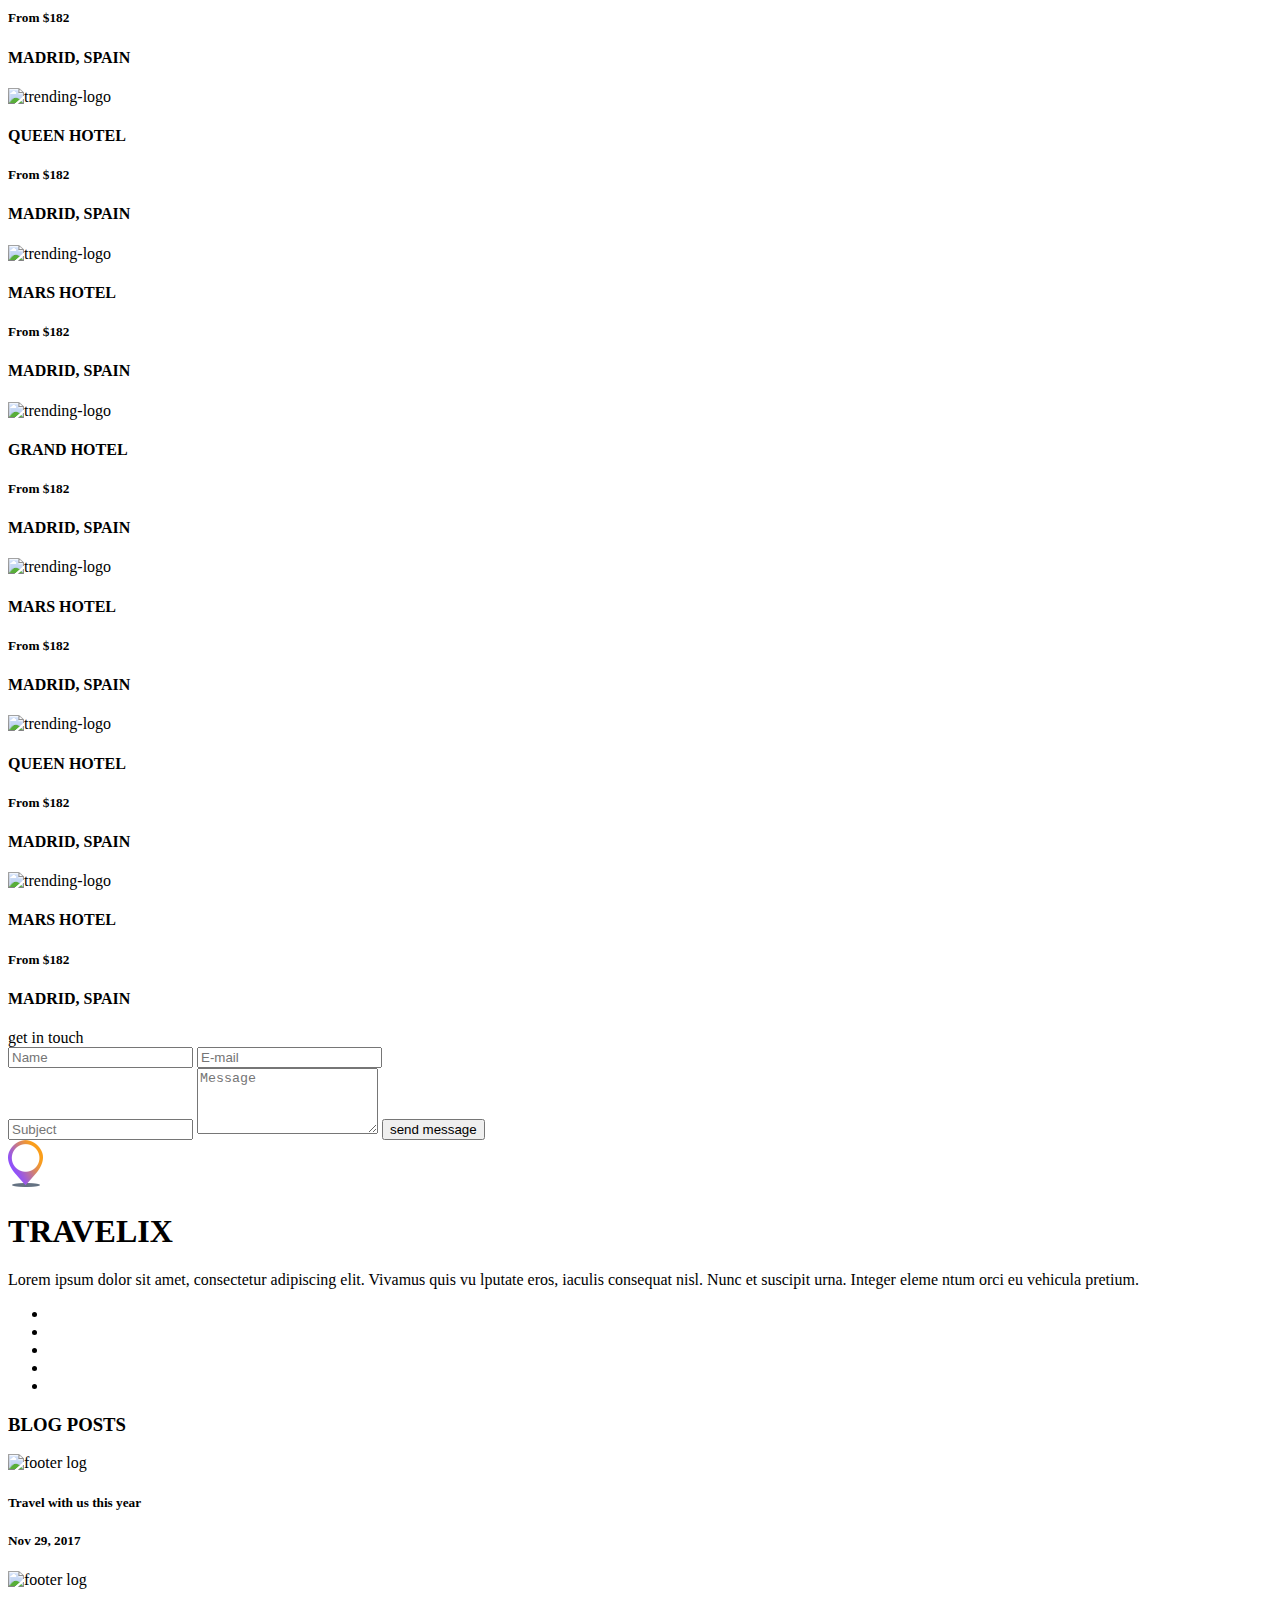
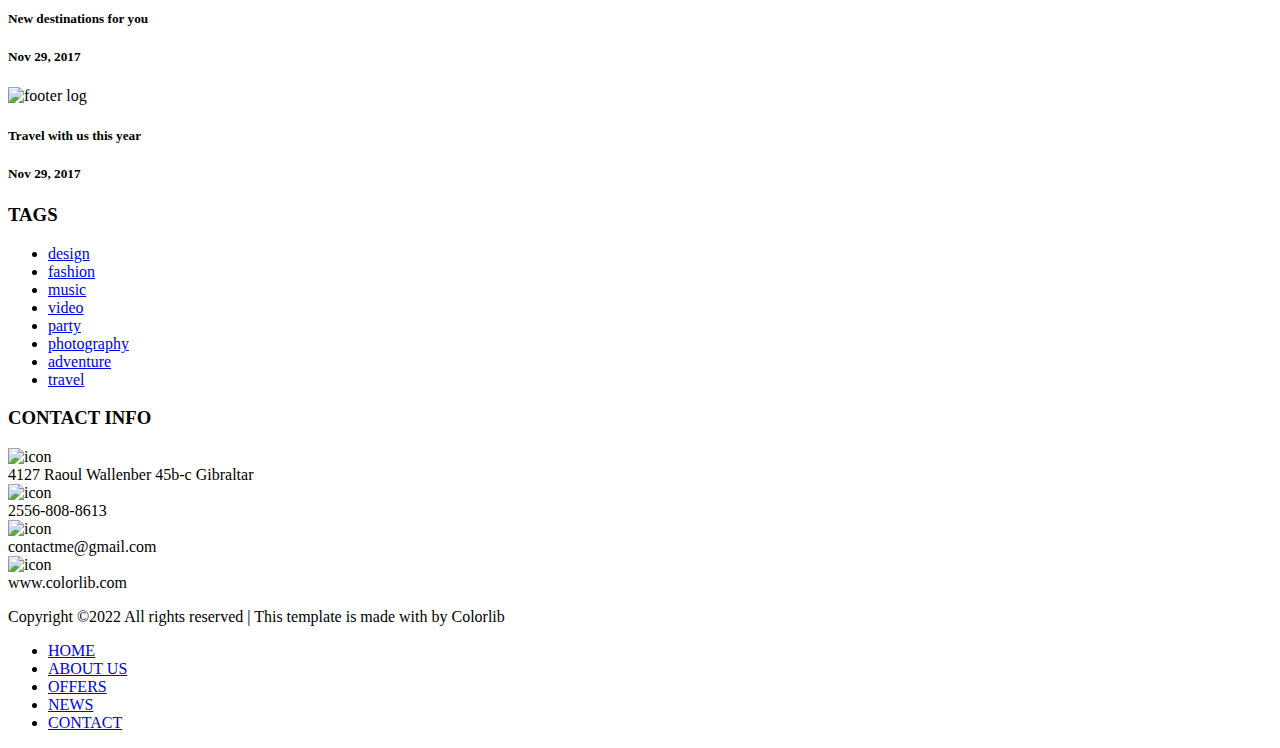
==== commit 2d058d7c: "Update index.html" ====
--- a/index.html
+++ b/index.html
@@ -41,11 +41,11 @@
                 <ul class="upper-target-ul">
                     <div class="cross-mark"><i class="fas fa-times"></i></div>
                     <li><img src="[data-uri]" alt=""></li>
-                    <li><a href="">HOME</a></li>
-                    <li><a href="">ABOUT US</a> </li>
-                    <li><a href="">OFFERS</a> </li>
-                    <li><a href="">NEWS</a> </li>
-                    <li><a href="">CONTACT</a> </li>
+                    <li><a href="index.html">HOME</a></li>
+                    <li><a href="Abouts-us.html">ABOUT US</a> </li>
+                    <li><a href="offers.html">OFFERS</a> </li>
+                    <li><a href="undermaintance.html">NEWS</a> </li>
+                    <li><a href="contact.html">CONTACT</a> </li>
                 </ul>
             </div>
             <div class="search">
@@ -758,11 +758,11 @@
 <div class="copyright">
     <p>Copyright ©2022 All rights reserved | This template is made with<i class="fa fa-heart-o"></i> by <span>Colorlib</span></p>
     <ul>
-        <li><a href="#">HOME</a></li>
-        <li><a href="#">ABOUT US</a></li>
-        <li><a href="#">OFFERS</a></li>
-        <li><a href="#">NEWS</a></li>
-        <li><a href="#">CONTACT</a></li>
+        <li><a href="index.html">HOME</a></li>
+        <li><a href="Abouts-us.html">ABOUT US</a></li>
+        <li><a href="offers.html">OFFERS</a></li>
+        <li><a href="news.html">NEWS</a></li>
+        <li><a href="contact.html">CONTACT</a></li>
     </ul>
 </div>
 <!-- copyright footer end -->
@@ -774,4 +774,5 @@
 
 </body>
 </html>
-<script src="index.js"></script>+<script src="javascript/index.js"></script>
+<!-- hello aman -->
